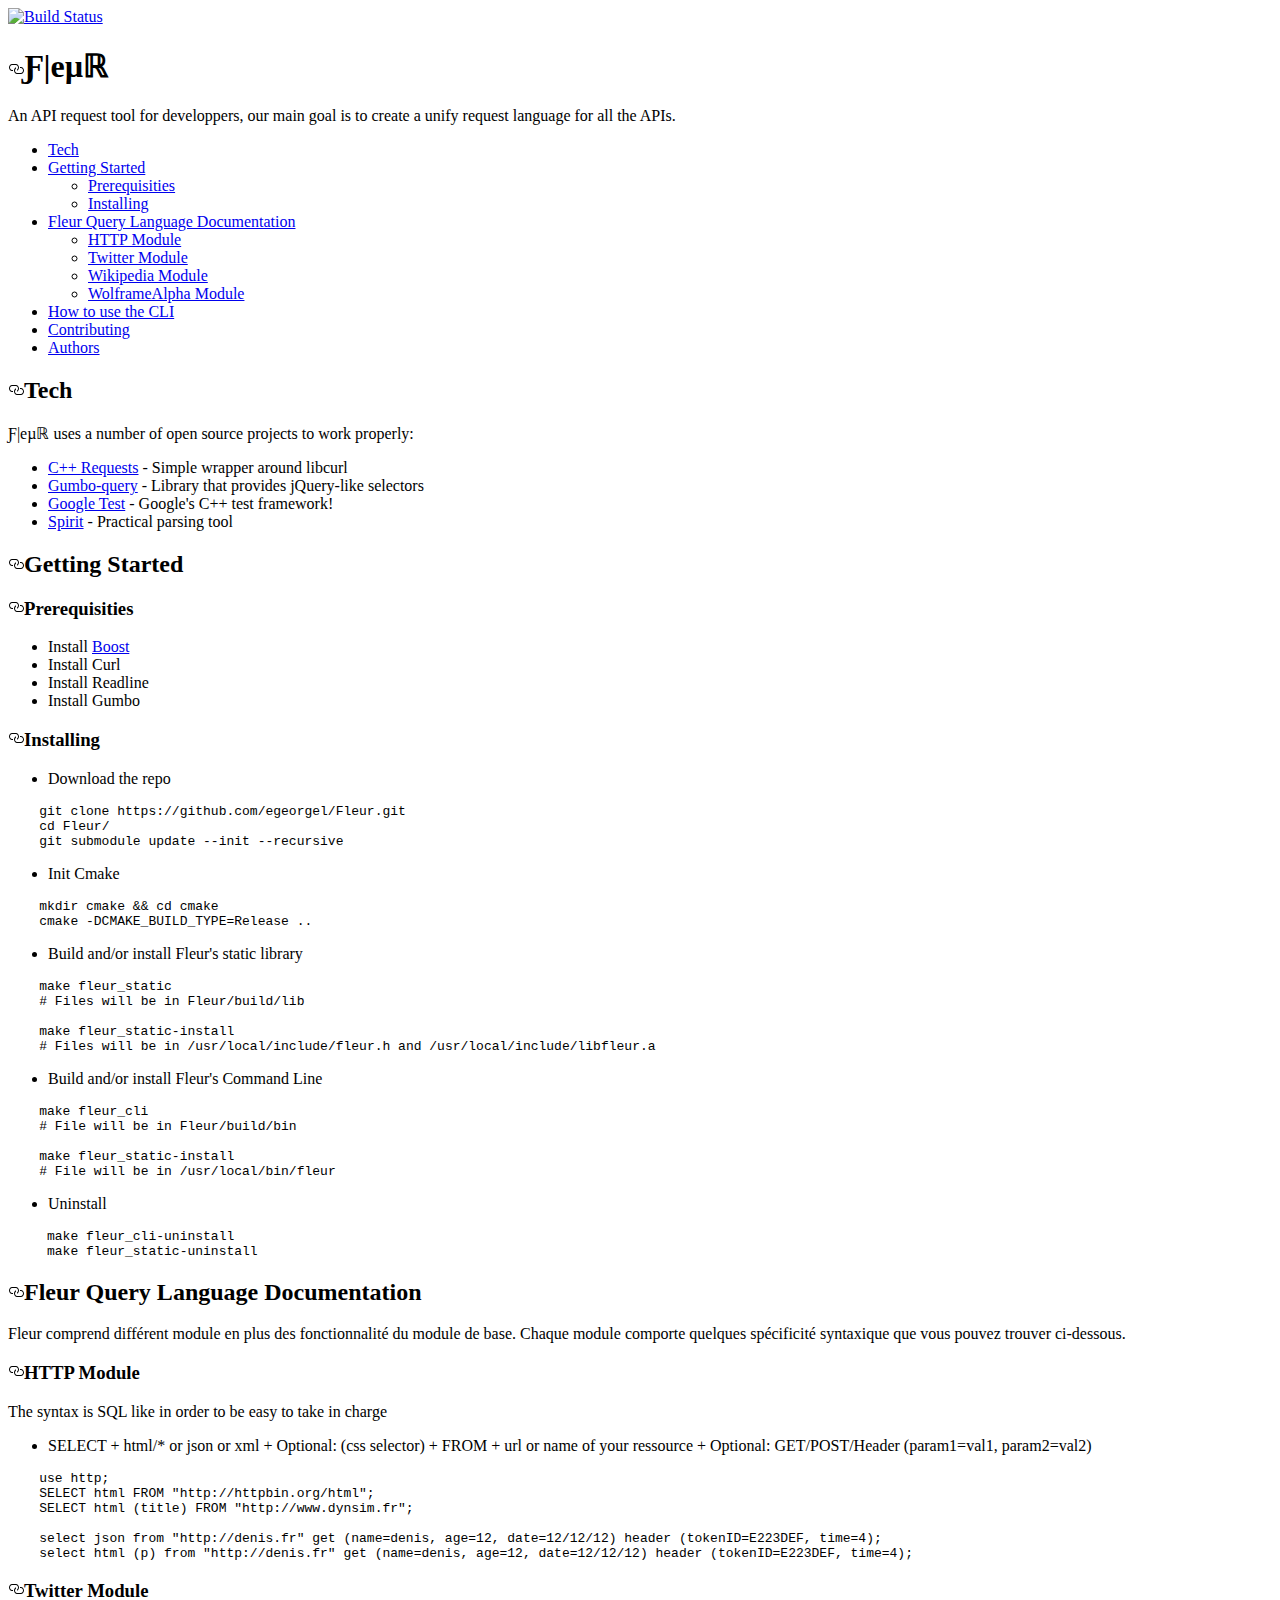
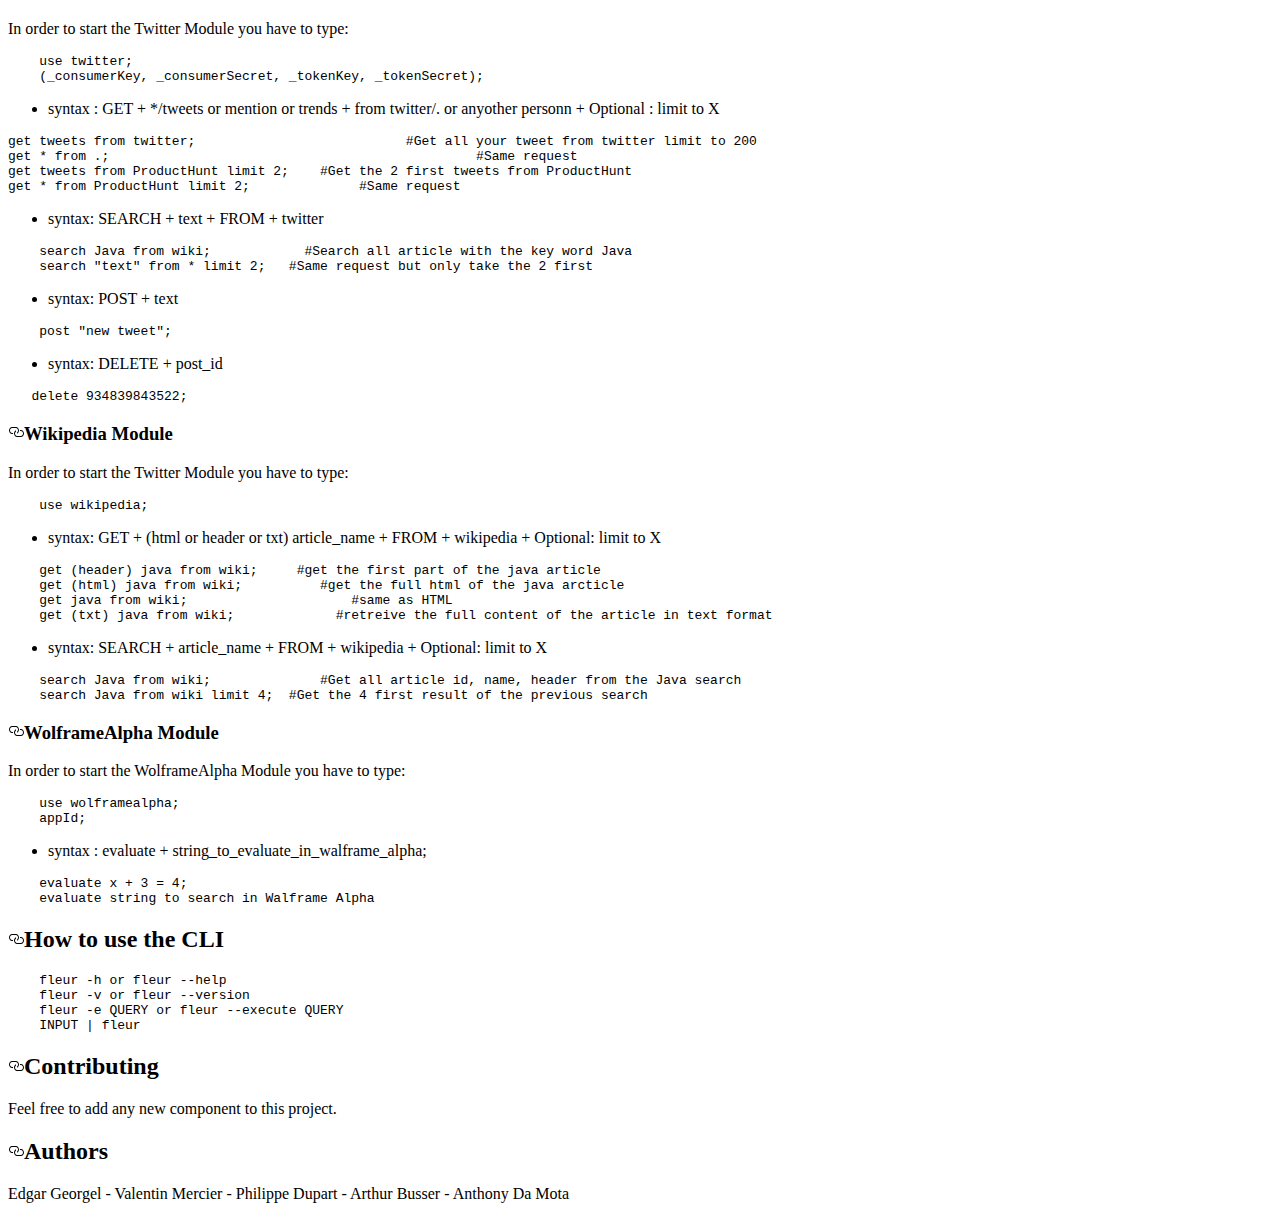
==== fleur_server/public_html/README.html @ 4cbd6b3d "Finished Fleur Showcase Website" ====
<html>
	<head>
		<link crossorigin="anonymous" href="https://assets-cdn.github.com/assets/frameworks-c07e6f4b02b556d1d85052fb3853caf84c80e6b23dcdb1ae1b00f051da1115a2.css" integrity="sha256-wH5vSwK1VtHYUFL7OFPK+EyA5rI9zbGuGwDwUdoRFaI=" media="all" rel="stylesheet">
		<link crossorigin="anonymous" href="https://assets-cdn.github.com/assets/github-f7908bec66dc71ca22b3075562a80e472f6e9f39ab2bfcb7e5eee9f041237433.css" integrity="sha256-95CL7GbcccoiswdVYqgORy9unzmrK/y35e7p8EEjdDM=" media="all" rel="stylesheet">
	</head>
	<body style="min-width: 0px !important">
<div id="readme" class="readme blob instapaper_body">
    <article class="markdown-body entry-content" itemprop="text"><p><a href="https://travis-ci.org/egeorgel/Fleur"><img src="https://camo.githubusercontent.com/f3dc68380eaa38a8200f846f79bb1343aa59b5ae/68747470733a2f2f7472617669732d63692e6f72672f6567656f7267656c2f466c6575722e7376673f6272616e63683d6d6173746572" alt="Build Status" data-canonical-src="https://travis-ci.org/egeorgel/Fleur.svg?branch=master" style="max-width:100%;"></a></p>

<h1><a id="user-content-Ƒeµℝ" class="anchor" href="#Ƒeµℝ" aria-hidden="true"><svg aria-hidden="true" class="octicon octicon-link" height="16" version="1.1" viewBox="0 0 16 16" width="16"><path fill-rule="evenodd" d="M4 9h1v1H4c-1.5 0-3-1.69-3-3.5S2.55 3 4 3h4c1.45 0 3 1.69 3 3.5 0 1.41-.91 2.72-2 3.25V8.59c.58-.45 1-1.27 1-2.09C10 5.22 8.98 4 8 4H4c-.98 0-2 1.22-2 2.5S3 9 4 9zm9-3h-1v1h1c1 0 2 1.22 2 2.5S13.98 12 13 12H9c-.98 0-2-1.22-2-2.5 0-.83.42-1.64 1-2.09V6.25c-1.09.53-2 1.84-2 3.25C6 11.31 7.55 13 9 13h4c1.45 0 3-1.69 3-3.5S14.5 6 13 6z"></path></svg></a>Ƒ|eµℝ</h1>

<p>An API request tool for developpers, our main goal is to create a unify request language for all the APIs.</p>

<ul>
<li><a href="#tech">Tech</a></li>
<li><a href="#getting-started">Getting Started</a>

<ul>
<li><a href="#prerequisities">Prerequisities</a></li>
<li><a href="#installing">Installing</a></li>
</ul></li>
<li><a href="#fleur-query-language-documentation">Fleur Query Language Documentation</a>

<ul>
<li><a href="#http-module">HTTP Module</a></li>
<li><a href="#twitter-module">Twitter Module</a></li>
<li><a href="#wikipedia-module">Wikipedia Module</a></li>
<li><a href="#wolframealpha-module">WolframeAlpha Module</a></li>
</ul></li>
<li><a href="#how-to-use-the-cli">How to use the CLI</a></li>
<li><a href="#contributing">Contributing</a></li>
<li><a href="#authors">Authors</a></li>
</ul>

<h2><a id="user-content-tech" class="anchor" href="#tech" aria-hidden="true"><svg aria-hidden="true" class="octicon octicon-link" height="16" version="1.1" viewBox="0 0 16 16" width="16"><path fill-rule="evenodd" d="M4 9h1v1H4c-1.5 0-3-1.69-3-3.5S2.55 3 4 3h4c1.45 0 3 1.69 3 3.5 0 1.41-.91 2.72-2 3.25V8.59c.58-.45 1-1.27 1-2.09C10 5.22 8.98 4 8 4H4c-.98 0-2 1.22-2 2.5S3 9 4 9zm9-3h-1v1h1c1 0 2 1.22 2 2.5S13.98 12 13 12H9c-.98 0-2-1.22-2-2.5 0-.83.42-1.64 1-2.09V6.25c-1.09.53-2 1.84-2 3.25C6 11.31 7.55 13 9 13h4c1.45 0 3-1.69 3-3.5S14.5 6 13 6z"></path></svg></a>Tech</h2>

<p>Ƒ|eµℝ uses a number of open source projects to work properly:</p>

<ul>
<li><a href="https://github.com/whoshuu/cpr">C++ Requests</a> - Simple wrapper around libcurl</li>
<li><a href="https://github.com/lazytiger/gumbo-query">Gumbo-query</a> - Library that provides jQuery-like selectors</li>
<li><a href="https://github.com/google/googletest">Google Test</a> - Google's C++ test framework!</li>
<li><a href="http://www.boost.org/doc/libs/1_62_0/libs/spirit/doc/html/index.html">Spirit</a> - Practical parsing tool</li>
</ul>

<h2><a id="user-content-getting-started" class="anchor" href="#getting-started" aria-hidden="true"><svg aria-hidden="true" class="octicon octicon-link" height="16" version="1.1" viewBox="0 0 16 16" width="16"><path fill-rule="evenodd" d="M4 9h1v1H4c-1.5 0-3-1.69-3-3.5S2.55 3 4 3h4c1.45 0 3 1.69 3 3.5 0 1.41-.91 2.72-2 3.25V8.59c.58-.45 1-1.27 1-2.09C10 5.22 8.98 4 8 4H4c-.98 0-2 1.22-2 2.5S3 9 4 9zm9-3h-1v1h1c1 0 2 1.22 2 2.5S13.98 12 13 12H9c-.98 0-2-1.22-2-2.5 0-.83.42-1.64 1-2.09V6.25c-1.09.53-2 1.84-2 3.25C6 11.31 7.55 13 9 13h4c1.45 0 3-1.69 3-3.5S14.5 6 13 6z"></path></svg></a>Getting Started</h2>

<h3><a id="user-content-prerequisities" class="anchor" href="#prerequisities" aria-hidden="true"><svg aria-hidden="true" class="octicon octicon-link" height="16" version="1.1" viewBox="0 0 16 16" width="16"><path fill-rule="evenodd" d="M4 9h1v1H4c-1.5 0-3-1.69-3-3.5S2.55 3 4 3h4c1.45 0 3 1.69 3 3.5 0 1.41-.91 2.72-2 3.25V8.59c.58-.45 1-1.27 1-2.09C10 5.22 8.98 4 8 4H4c-.98 0-2 1.22-2 2.5S3 9 4 9zm9-3h-1v1h1c1 0 2 1.22 2 2.5S13.98 12 13 12H9c-.98 0-2-1.22-2-2.5 0-.83.42-1.64 1-2.09V6.25c-1.09.53-2 1.84-2 3.25C6 11.31 7.55 13 9 13h4c1.45 0 3-1.69 3-3.5S14.5 6 13 6z"></path></svg></a>Prerequisities</h3>

<ul>
<li>Install <a href="http://www.boost.org/doc/libs/1_61_0/more/getting_started/unix-variants.html">Boost</a></li>
<li>Install Curl</li>
<li>Install Readline</li>
<li>Install Gumbo</li>
</ul>

<h3><a id="user-content-installing" class="anchor" href="#installing" aria-hidden="true"><svg aria-hidden="true" class="octicon octicon-link" height="16" version="1.1" viewBox="0 0 16 16" width="16"><path fill-rule="evenodd" d="M4 9h1v1H4c-1.5 0-3-1.69-3-3.5S2.55 3 4 3h4c1.45 0 3 1.69 3 3.5 0 1.41-.91 2.72-2 3.25V8.59c.58-.45 1-1.27 1-2.09C10 5.22 8.98 4 8 4H4c-.98 0-2 1.22-2 2.5S3 9 4 9zm9-3h-1v1h1c1 0 2 1.22 2 2.5S13.98 12 13 12H9c-.98 0-2-1.22-2-2.5 0-.83.42-1.64 1-2.09V6.25c-1.09.53-2 1.84-2 3.25C6 11.31 7.55 13 9 13h4c1.45 0 3-1.69 3-3.5S14.5 6 13 6z"></path></svg></a>Installing</h3>

<ul>
<li>Download the repo</li>
</ul>

<div class="highlight highlight-source-shell"><pre>    git clone https://github.com/egeorgel/Fleur.git
    <span class="pl-c1">cd</span> Fleur/
    git submodule update --init --recursive</pre></div>

<ul>
<li>Init Cmake</li>
</ul>

<div class="highlight highlight-source-shell"><pre>    mkdir cmake <span class="pl-k">&amp;&amp;</span> <span class="pl-c1">cd</span> cmake
    cmake -DCMAKE_BUILD_TYPE=Release ..</pre></div>

<ul>
<li>Build and/or install Fleur's static library</li>
</ul>

<div class="highlight highlight-source-shell"><pre>    make fleur_static
    <span class="pl-c"><span class="pl-c">#</span> Files will be in Fleur/build/lib</span>

    make fleur_static-install
    <span class="pl-c"><span class="pl-c">#</span> Files will be in /usr/local/include/fleur.h and /usr/local/include/libfleur.a</span></pre></div>

<ul>
<li>Build and/or install Fleur's Command Line</li>
</ul>

<div class="highlight highlight-source-shell"><pre>    make fleur_cli
    <span class="pl-c"><span class="pl-c">#</span> File will be in Fleur/build/bin</span>

    make fleur_static-install
    <span class="pl-c"><span class="pl-c">#</span> File will be in /usr/local/bin/fleur</span></pre></div>

<ul>
<li>Uninstall</li>
</ul>

<div class="highlight highlight-source-shell"><pre>     make fleur_cli-uninstall
     make fleur_static-uninstall</pre></div>

<h2><a id="user-content-fleur-query-language-documentation" class="anchor" href="#fleur-query-language-documentation" aria-hidden="true"><svg aria-hidden="true" class="octicon octicon-link" height="16" version="1.1" viewBox="0 0 16 16" width="16"><path fill-rule="evenodd" d="M4 9h1v1H4c-1.5 0-3-1.69-3-3.5S2.55 3 4 3h4c1.45 0 3 1.69 3 3.5 0 1.41-.91 2.72-2 3.25V8.59c.58-.45 1-1.27 1-2.09C10 5.22 8.98 4 8 4H4c-.98 0-2 1.22-2 2.5S3 9 4 9zm9-3h-1v1h1c1 0 2 1.22 2 2.5S13.98 12 13 12H9c-.98 0-2-1.22-2-2.5 0-.83.42-1.64 1-2.09V6.25c-1.09.53-2 1.84-2 3.25C6 11.31 7.55 13 9 13h4c1.45 0 3-1.69 3-3.5S14.5 6 13 6z"></path></svg></a>Fleur Query Language Documentation</h2>

<p>Fleur comprend différent module en plus des fonctionnalité du module de base.
Chaque module comporte quelques spécificité syntaxique que vous pouvez trouver ci-dessous.</p>

<h3><a id="user-content-http-module" class="anchor" href="#http-module" aria-hidden="true"><svg aria-hidden="true" class="octicon octicon-link" height="16" version="1.1" viewBox="0 0 16 16" width="16"><path fill-rule="evenodd" d="M4 9h1v1H4c-1.5 0-3-1.69-3-3.5S2.55 3 4 3h4c1.45 0 3 1.69 3 3.5 0 1.41-.91 2.72-2 3.25V8.59c.58-.45 1-1.27 1-2.09C10 5.22 8.98 4 8 4H4c-.98 0-2 1.22-2 2.5S3 9 4 9zm9-3h-1v1h1c1 0 2 1.22 2 2.5S13.98 12 13 12H9c-.98 0-2-1.22-2-2.5 0-.83.42-1.64 1-2.09V6.25c-1.09.53-2 1.84-2 3.25C6 11.31 7.55 13 9 13h4c1.45 0 3-1.69 3-3.5S14.5 6 13 6z"></path></svg></a>HTTP Module</h3>

<p>The syntax is SQL like in order to be easy to take in charge</p>

<ul>
<li>SELECT + html/* or json or xml + Optional: (css selector) + FROM + url or name of your ressource + Optional: GET/POST/Header (param1=val1, param2=val2)</li>
</ul>

<pre lang="fql"><code>    use http;  
    SELECT html FROM "http://httpbin.org/html";
    SELECT html (title) FROM "http://www.dynsim.fr";

    select json from "http://denis.fr" get (name=denis, age=12, date=12/12/12) header (tokenID=E223DEF, time=4);
    select html (p) from "http://denis.fr" get (name=denis, age=12, date=12/12/12) header (tokenID=E223DEF, time=4);
</code></pre>

<h3><a id="user-content-twitter-module" class="anchor" href="#twitter-module" aria-hidden="true"><svg aria-hidden="true" class="octicon octicon-link" height="16" version="1.1" viewBox="0 0 16 16" width="16"><path fill-rule="evenodd" d="M4 9h1v1H4c-1.5 0-3-1.69-3-3.5S2.55 3 4 3h4c1.45 0 3 1.69 3 3.5 0 1.41-.91 2.72-2 3.25V8.59c.58-.45 1-1.27 1-2.09C10 5.22 8.98 4 8 4H4c-.98 0-2 1.22-2 2.5S3 9 4 9zm9-3h-1v1h1c1 0 2 1.22 2 2.5S13.98 12 13 12H9c-.98 0-2-1.22-2-2.5 0-.83.42-1.64 1-2.09V6.25c-1.09.53-2 1.84-2 3.25C6 11.31 7.55 13 9 13h4c1.45 0 3-1.69 3-3.5S14.5 6 13 6z"></path></svg></a>Twitter Module</h3>

<p>In order to start the Twitter Module you have to type:</p>

<pre lang="fql"><code>    use twitter;
    (_consumerKey, _consumerSecret, _tokenKey, _tokenSecret);
</code></pre>

<ul>
<li>syntax : GET + */tweets or mention or trends + from twitter/. or anyother personn + Optional : limit to X</li>
</ul>

<pre lang="fql"><code>get tweets from twitter;                           #Get all your tweet from twitter limit to 200
get * from .;                                               #Same request
get tweets from ProductHunt limit 2;    #Get the 2 first tweets from ProductHunt   
get * from ProductHunt limit 2;              #Same request
</code></pre>

<ul>
<li>syntax: SEARCH + text + FROM + twitter</li>
</ul>

<pre lang="fql"><code>    search Java from wiki;            #Search all article with the key word Java
    search "text" from * limit 2;   #Same request but only take the 2 first
</code></pre>

<ul>
<li>syntax: POST + text</li>
</ul>

<pre lang="fql"><code>    post "new tweet";
</code></pre>

<ul>
<li>syntax: DELETE + post_id</li>
</ul>

<pre lang="fql"><code>   delete 934839843522;
</code></pre>

<h3><a id="user-content-wikipedia-module" class="anchor" href="#wikipedia-module" aria-hidden="true"><svg aria-hidden="true" class="octicon octicon-link" height="16" version="1.1" viewBox="0 0 16 16" width="16"><path fill-rule="evenodd" d="M4 9h1v1H4c-1.5 0-3-1.69-3-3.5S2.55 3 4 3h4c1.45 0 3 1.69 3 3.5 0 1.41-.91 2.72-2 3.25V8.59c.58-.45 1-1.27 1-2.09C10 5.22 8.98 4 8 4H4c-.98 0-2 1.22-2 2.5S3 9 4 9zm9-3h-1v1h1c1 0 2 1.22 2 2.5S13.98 12 13 12H9c-.98 0-2-1.22-2-2.5 0-.83.42-1.64 1-2.09V6.25c-1.09.53-2 1.84-2 3.25C6 11.31 7.55 13 9 13h4c1.45 0 3-1.69 3-3.5S14.5 6 13 6z"></path></svg></a>Wikipedia Module</h3>

<p>In order to start the Twitter Module you have to type:</p>

<pre lang="fql"><code>    use wikipedia;
</code></pre>

<ul>
<li>syntax: GET + (html or header or txt) article_name + FROM + wikipedia + Optional: limit to X</li>
</ul>

<pre lang="fql"><code>    get (header) java from wiki;     #get the first part of the java article 
    get (html) java from wiki;          #get the full html of the java arcticle
    get java from wiki;                     #same as HTML
    get (txt) java from wiki;             #retreive the full content of the article in text format
</code></pre>

<ul>
<li>syntax: SEARCH + article_name + FROM + wikipedia + Optional: limit to X</li>
</ul>

<pre lang="fql"><code>    search Java from wiki;              #Get all article id, name, header from the Java search
    search Java from wiki limit 4;  #Get the 4 first result of the previous search
</code></pre>

<h3><a id="user-content-wolframealpha-module" class="anchor" href="#wolframealpha-module" aria-hidden="true"><svg aria-hidden="true" class="octicon octicon-link" height="16" version="1.1" viewBox="0 0 16 16" width="16"><path fill-rule="evenodd" d="M4 9h1v1H4c-1.5 0-3-1.69-3-3.5S2.55 3 4 3h4c1.45 0 3 1.69 3 3.5 0 1.41-.91 2.72-2 3.25V8.59c.58-.45 1-1.27 1-2.09C10 5.22 8.98 4 8 4H4c-.98 0-2 1.22-2 2.5S3 9 4 9zm9-3h-1v1h1c1 0 2 1.22 2 2.5S13.98 12 13 12H9c-.98 0-2-1.22-2-2.5 0-.83.42-1.64 1-2.09V6.25c-1.09.53-2 1.84-2 3.25C6 11.31 7.55 13 9 13h4c1.45 0 3-1.69 3-3.5S14.5 6 13 6z"></path></svg></a>WolframeAlpha Module</h3>

<p>In order to start the WolframeAlpha Module you have to type:</p>

<pre lang="fql"><code>    use wolframealpha;
    appId;
</code></pre>

<ul>
<li>syntax : evaluate + string_to_evaluate_in_walframe_alpha;</li>
</ul>

<pre lang="fql"><code>    evaluate x + 3 = 4;
    evaluate string to search in Walframe Alpha
</code></pre>

<h2><a id="user-content-how-to-use-the-cli" class="anchor" href="#how-to-use-the-cli" aria-hidden="true"><svg aria-hidden="true" class="octicon octicon-link" height="16" version="1.1" viewBox="0 0 16 16" width="16"><path fill-rule="evenodd" d="M4 9h1v1H4c-1.5 0-3-1.69-3-3.5S2.55 3 4 3h4c1.45 0 3 1.69 3 3.5 0 1.41-.91 2.72-2 3.25V8.59c.58-.45 1-1.27 1-2.09C10 5.22 8.98 4 8 4H4c-.98 0-2 1.22-2 2.5S3 9 4 9zm9-3h-1v1h1c1 0 2 1.22 2 2.5S13.98 12 13 12H9c-.98 0-2-1.22-2-2.5 0-.83.42-1.64 1-2.09V6.25c-1.09.53-2 1.84-2 3.25C6 11.31 7.55 13 9 13h4c1.45 0 3-1.69 3-3.5S14.5 6 13 6z"></path></svg></a>How to use the CLI</h2>

<div class="highlight highlight-source-shell"><pre>    fleur -h or fleur --help
    fleur -v or fleur --version
    fleur -e QUERY or fleur --execute QUERY
    INPUT <span class="pl-k">|</span> fleur</pre></div>

<h2><a id="user-content-contributing" class="anchor" href="#contributing" aria-hidden="true"><svg aria-hidden="true" class="octicon octicon-link" height="16" version="1.1" viewBox="0 0 16 16" width="16"><path fill-rule="evenodd" d="M4 9h1v1H4c-1.5 0-3-1.69-3-3.5S2.55 3 4 3h4c1.45 0 3 1.69 3 3.5 0 1.41-.91 2.72-2 3.25V8.59c.58-.45 1-1.27 1-2.09C10 5.22 8.98 4 8 4H4c-.98 0-2 1.22-2 2.5S3 9 4 9zm9-3h-1v1h1c1 0 2 1.22 2 2.5S13.98 12 13 12H9c-.98 0-2-1.22-2-2.5 0-.83.42-1.64 1-2.09V6.25c-1.09.53-2 1.84-2 3.25C6 11.31 7.55 13 9 13h4c1.45 0 3-1.69 3-3.5S14.5 6 13 6z"></path></svg></a>Contributing</h2>

<p>Feel free to add any new component to this project.</p>

<h2><a id="user-content-authors" class="anchor" href="#authors" aria-hidden="true"><svg aria-hidden="true" class="octicon octicon-link" height="16" version="1.1" viewBox="0 0 16 16" width="16"><path fill-rule="evenodd" d="M4 9h1v1H4c-1.5 0-3-1.69-3-3.5S2.55 3 4 3h4c1.45 0 3 1.69 3 3.5 0 1.41-.91 2.72-2 3.25V8.59c.58-.45 1-1.27 1-2.09C10 5.22 8.98 4 8 4H4c-.98 0-2 1.22-2 2.5S3 9 4 9zm9-3h-1v1h1c1 0 2 1.22 2 2.5S13.98 12 13 12H9c-.98 0-2-1.22-2-2.5 0-.83.42-1.64 1-2.09V6.25c-1.09.53-2 1.84-2 3.25C6 11.31 7.55 13 9 13h4c1.45 0 3-1.69 3-3.5S14.5 6 13 6z"></path></svg></a>Authors</h2>

<p>Edgar Georgel - Valentin Mercier - Philippe Dupart - Arthur Busser - Anthony Da Mota</p>
</article>
  </div>
	</body>
</html>
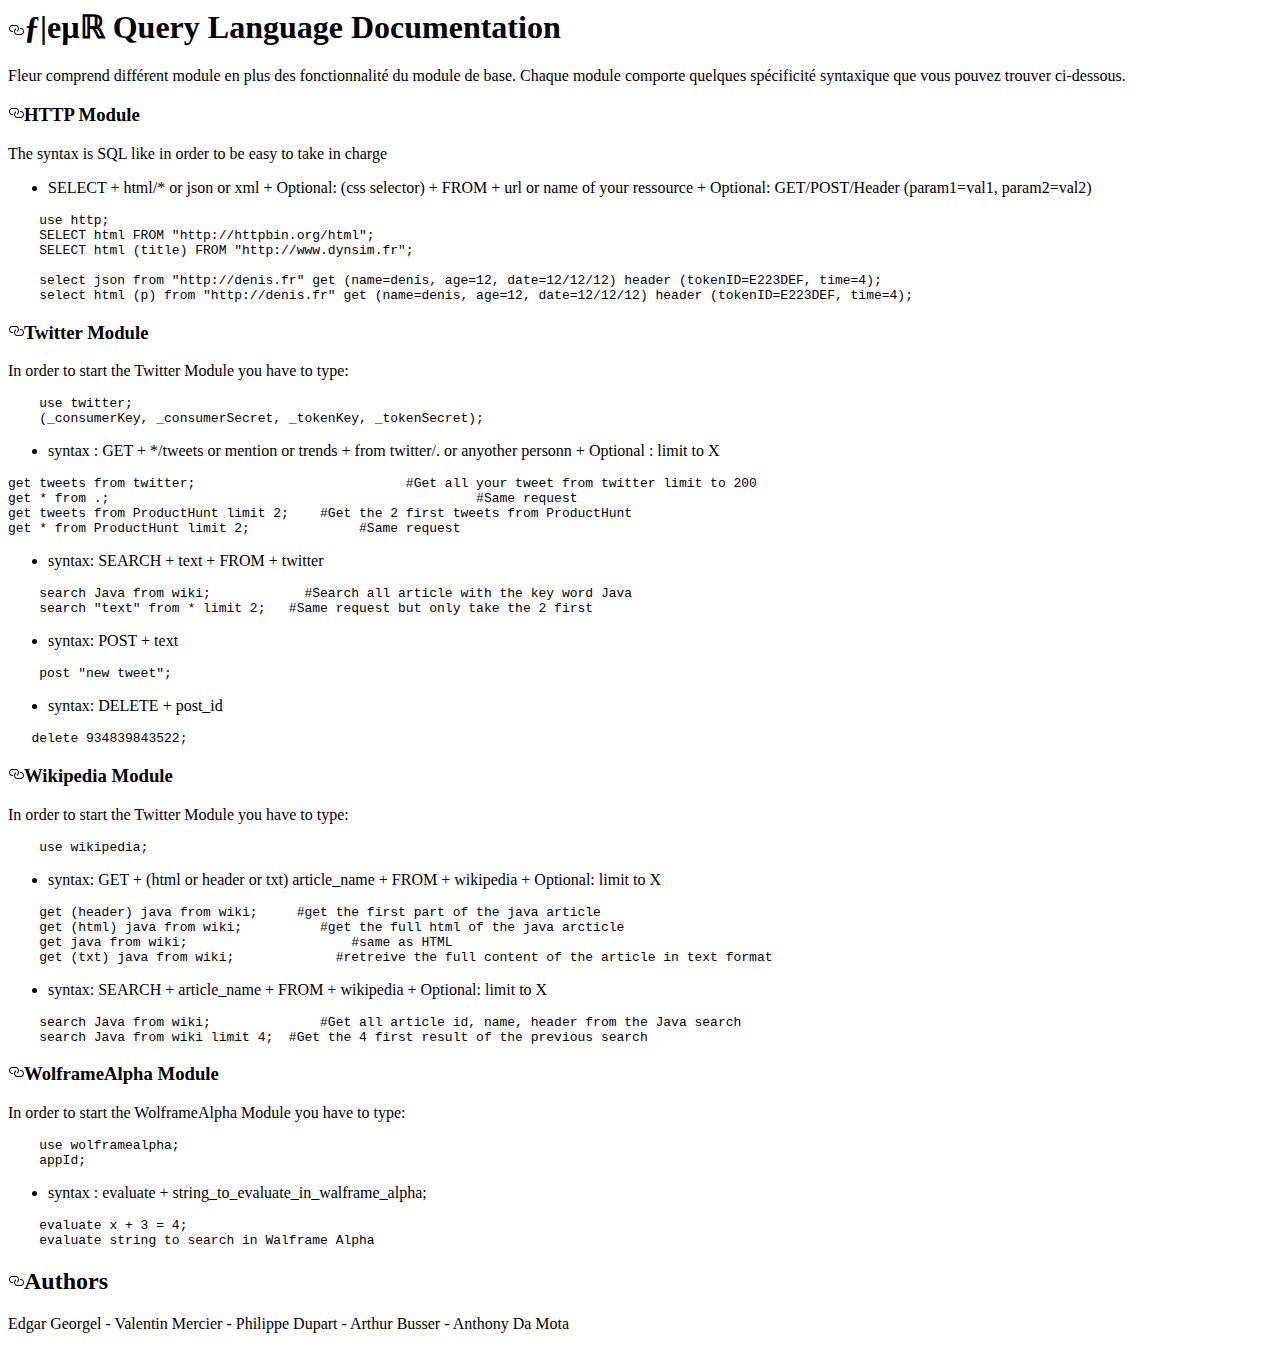
==== commit 553a1286: "Updated readme" ====
--- a/fleur_server/public_html/README.html
+++ b/fleur_server/public_html/README.html
@@ -5,100 +5,9 @@
 	</head>
 	<body style="min-width: 0px !important">
 <div id="readme" class="readme blob instapaper_body">
-    <article class="markdown-body entry-content" itemprop="text"><p><a href="https://travis-ci.org/egeorgel/Fleur"><img src="https://camo.githubusercontent.com/f3dc68380eaa38a8200f846f79bb1343aa59b5ae/68747470733a2f2f7472617669732d63692e6f72672f6567656f7267656c2f466c6575722e7376673f6272616e63683d6d6173746572" alt="Build Status" data-canonical-src="https://travis-ci.org/egeorgel/Fleur.svg?branch=master" style="max-width:100%;"></a></p>
+    <article class="markdown-body entry-content" itemprop="text">
 
-<h1><a id="user-content-Ƒeµℝ" class="anchor" href="#Ƒeµℝ" aria-hidden="true"><svg aria-hidden="true" class="octicon octicon-link" height="16" version="1.1" viewBox="0 0 16 16" width="16"><path fill-rule="evenodd" d="M4 9h1v1H4c-1.5 0-3-1.69-3-3.5S2.55 3 4 3h4c1.45 0 3 1.69 3 3.5 0 1.41-.91 2.72-2 3.25V8.59c.58-.45 1-1.27 1-2.09C10 5.22 8.98 4 8 4H4c-.98 0-2 1.22-2 2.5S3 9 4 9zm9-3h-1v1h1c1 0 2 1.22 2 2.5S13.98 12 13 12H9c-.98 0-2-1.22-2-2.5 0-.83.42-1.64 1-2.09V6.25c-1.09.53-2 1.84-2 3.25C6 11.31 7.55 13 9 13h4c1.45 0 3-1.69 3-3.5S14.5 6 13 6z"></path></svg></a>Ƒ|eµℝ</h1>
-
-<p>An API request tool for developpers, our main goal is to create a unify request language for all the APIs.</p>
-
-<ul>
-<li><a href="#tech">Tech</a></li>
-<li><a href="#getting-started">Getting Started</a>
-
-<ul>
-<li><a href="#prerequisities">Prerequisities</a></li>
-<li><a href="#installing">Installing</a></li>
-</ul></li>
-<li><a href="#fleur-query-language-documentation">Fleur Query Language Documentation</a>
-
-<ul>
-<li><a href="#http-module">HTTP Module</a></li>
-<li><a href="#twitter-module">Twitter Module</a></li>
-<li><a href="#wikipedia-module">Wikipedia Module</a></li>
-<li><a href="#wolframealpha-module">WolframeAlpha Module</a></li>
-</ul></li>
-<li><a href="#how-to-use-the-cli">How to use the CLI</a></li>
-<li><a href="#contributing">Contributing</a></li>
-<li><a href="#authors">Authors</a></li>
-</ul>
-
-<h2><a id="user-content-tech" class="anchor" href="#tech" aria-hidden="true"><svg aria-hidden="true" class="octicon octicon-link" height="16" version="1.1" viewBox="0 0 16 16" width="16"><path fill-rule="evenodd" d="M4 9h1v1H4c-1.5 0-3-1.69-3-3.5S2.55 3 4 3h4c1.45 0 3 1.69 3 3.5 0 1.41-.91 2.72-2 3.25V8.59c.58-.45 1-1.27 1-2.09C10 5.22 8.98 4 8 4H4c-.98 0-2 1.22-2 2.5S3 9 4 9zm9-3h-1v1h1c1 0 2 1.22 2 2.5S13.98 12 13 12H9c-.98 0-2-1.22-2-2.5 0-.83.42-1.64 1-2.09V6.25c-1.09.53-2 1.84-2 3.25C6 11.31 7.55 13 9 13h4c1.45 0 3-1.69 3-3.5S14.5 6 13 6z"></path></svg></a>Tech</h2>
-
-<p>Ƒ|eµℝ uses a number of open source projects to work properly:</p>
-
-<ul>
-<li><a href="https://github.com/whoshuu/cpr">C++ Requests</a> - Simple wrapper around libcurl</li>
-<li><a href="https://github.com/lazytiger/gumbo-query">Gumbo-query</a> - Library that provides jQuery-like selectors</li>
-<li><a href="https://github.com/google/googletest">Google Test</a> - Google's C++ test framework!</li>
-<li><a href="http://www.boost.org/doc/libs/1_62_0/libs/spirit/doc/html/index.html">Spirit</a> - Practical parsing tool</li>
-</ul>
-
-<h2><a id="user-content-getting-started" class="anchor" href="#getting-started" aria-hidden="true"><svg aria-hidden="true" class="octicon octicon-link" height="16" version="1.1" viewBox="0 0 16 16" width="16"><path fill-rule="evenodd" d="M4 9h1v1H4c-1.5 0-3-1.69-3-3.5S2.55 3 4 3h4c1.45 0 3 1.69 3 3.5 0 1.41-.91 2.72-2 3.25V8.59c.58-.45 1-1.27 1-2.09C10 5.22 8.98 4 8 4H4c-.98 0-2 1.22-2 2.5S3 9 4 9zm9-3h-1v1h1c1 0 2 1.22 2 2.5S13.98 12 13 12H9c-.98 0-2-1.22-2-2.5 0-.83.42-1.64 1-2.09V6.25c-1.09.53-2 1.84-2 3.25C6 11.31 7.55 13 9 13h4c1.45 0 3-1.69 3-3.5S14.5 6 13 6z"></path></svg></a>Getting Started</h2>
-
-<h3><a id="user-content-prerequisities" class="anchor" href="#prerequisities" aria-hidden="true"><svg aria-hidden="true" class="octicon octicon-link" height="16" version="1.1" viewBox="0 0 16 16" width="16"><path fill-rule="evenodd" d="M4 9h1v1H4c-1.5 0-3-1.69-3-3.5S2.55 3 4 3h4c1.45 0 3 1.69 3 3.5 0 1.41-.91 2.72-2 3.25V8.59c.58-.45 1-1.27 1-2.09C10 5.22 8.98 4 8 4H4c-.98 0-2 1.22-2 2.5S3 9 4 9zm9-3h-1v1h1c1 0 2 1.22 2 2.5S13.98 12 13 12H9c-.98 0-2-1.22-2-2.5 0-.83.42-1.64 1-2.09V6.25c-1.09.53-2 1.84-2 3.25C6 11.31 7.55 13 9 13h4c1.45 0 3-1.69 3-3.5S14.5 6 13 6z"></path></svg></a>Prerequisities</h3>
-
-<ul>
-<li>Install <a href="http://www.boost.org/doc/libs/1_61_0/more/getting_started/unix-variants.html">Boost</a></li>
-<li>Install Curl</li>
-<li>Install Readline</li>
-<li>Install Gumbo</li>
-</ul>
-
-<h3><a id="user-content-installing" class="anchor" href="#installing" aria-hidden="true"><svg aria-hidden="true" class="octicon octicon-link" height="16" version="1.1" viewBox="0 0 16 16" width="16"><path fill-rule="evenodd" d="M4 9h1v1H4c-1.5 0-3-1.69-3-3.5S2.55 3 4 3h4c1.45 0 3 1.69 3 3.5 0 1.41-.91 2.72-2 3.25V8.59c.58-.45 1-1.27 1-2.09C10 5.22 8.98 4 8 4H4c-.98 0-2 1.22-2 2.5S3 9 4 9zm9-3h-1v1h1c1 0 2 1.22 2 2.5S13.98 12 13 12H9c-.98 0-2-1.22-2-2.5 0-.83.42-1.64 1-2.09V6.25c-1.09.53-2 1.84-2 3.25C6 11.31 7.55 13 9 13h4c1.45 0 3-1.69 3-3.5S14.5 6 13 6z"></path></svg></a>Installing</h3>
-
-<ul>
-<li>Download the repo</li>
-</ul>
-
-<div class="highlight highlight-source-shell"><pre>    git clone https://github.com/egeorgel/Fleur.git
-    <span class="pl-c1">cd</span> Fleur/
-    git submodule update --init --recursive</pre></div>
-
-<ul>
-<li>Init Cmake</li>
-</ul>
-
-<div class="highlight highlight-source-shell"><pre>    mkdir cmake <span class="pl-k">&amp;&amp;</span> <span class="pl-c1">cd</span> cmake
-    cmake -DCMAKE_BUILD_TYPE=Release ..</pre></div>
-
-<ul>
-<li>Build and/or install Fleur's static library</li>
-</ul>
-
-<div class="highlight highlight-source-shell"><pre>    make fleur_static
-    <span class="pl-c"><span class="pl-c">#</span> Files will be in Fleur/build/lib</span>
-
-    make fleur_static-install
-    <span class="pl-c"><span class="pl-c">#</span> Files will be in /usr/local/include/fleur.h and /usr/local/include/libfleur.a</span></pre></div>
-
-<ul>
-<li>Build and/or install Fleur's Command Line</li>
-</ul>
-
-<div class="highlight highlight-source-shell"><pre>    make fleur_cli
-    <span class="pl-c"><span class="pl-c">#</span> File will be in Fleur/build/bin</span>
-
-    make fleur_static-install
-    <span class="pl-c"><span class="pl-c">#</span> File will be in /usr/local/bin/fleur</span></pre></div>
-
-<ul>
-<li>Uninstall</li>
-</ul>
-
-<div class="highlight highlight-source-shell"><pre>     make fleur_cli-uninstall
-     make fleur_static-uninstall</pre></div>
-
-<h2><a id="user-content-fleur-query-language-documentation" class="anchor" href="#fleur-query-language-documentation" aria-hidden="true"><svg aria-hidden="true" class="octicon octicon-link" height="16" version="1.1" viewBox="0 0 16 16" width="16"><path fill-rule="evenodd" d="M4 9h1v1H4c-1.5 0-3-1.69-3-3.5S2.55 3 4 3h4c1.45 0 3 1.69 3 3.5 0 1.41-.91 2.72-2 3.25V8.59c.58-.45 1-1.27 1-2.09C10 5.22 8.98 4 8 4H4c-.98 0-2 1.22-2 2.5S3 9 4 9zm9-3h-1v1h1c1 0 2 1.22 2 2.5S13.98 12 13 12H9c-.98 0-2-1.22-2-2.5 0-.83.42-1.64 1-2.09V6.25c-1.09.53-2 1.84-2 3.25C6 11.31 7.55 13 9 13h4c1.45 0 3-1.69 3-3.5S14.5 6 13 6z"></path></svg></a>Fleur Query Language Documentation</h2>
+<h1><a id="user-content-fleur-query-language-documentation" class="anchor" href="#fleur-query-language-documentation" aria-hidden="true"><svg aria-hidden="true" class="octicon octicon-link" height="16" version="1.1" viewBox="0 0 16 16" width="16"><path fill-rule="evenodd" d="M4 9h1v1H4c-1.5 0-3-1.69-3-3.5S2.55 3 4 3h4c1.45 0 3 1.69 3 3.5 0 1.41-.91 2.72-2 3.25V8.59c.58-.45 1-1.27 1-2.09C10 5.22 8.98 4 8 4H4c-.98 0-2 1.22-2 2.5S3 9 4 9zm9-3h-1v1h1c1 0 2 1.22 2 2.5S13.98 12 13 12H9c-.98 0-2-1.22-2-2.5 0-.83.42-1.64 1-2.09V6.25c-1.09.53-2 1.84-2 3.25C6 11.31 7.55 13 9 13h4c1.45 0 3-1.69 3-3.5S14.5 6 13 6z"></path></svg></a>ƒ|eµℝ Query Language Documentation</h1>
 
 <p>Fleur comprend différent module en plus des fonctionnalité du module de base.
 Chaque module comporte quelques spécificité syntaxique que vous pouvez trouver ci-dessous.</p>
@@ -200,17 +109,6 @@
     evaluate string to search in Walframe Alpha
 </code></pre>
 
-<h2><a id="user-content-how-to-use-the-cli" class="anchor" href="#how-to-use-the-cli" aria-hidden="true"><svg aria-hidden="true" class="octicon octicon-link" height="16" version="1.1" viewBox="0 0 16 16" width="16"><path fill-rule="evenodd" d="M4 9h1v1H4c-1.5 0-3-1.69-3-3.5S2.55 3 4 3h4c1.45 0 3 1.69 3 3.5 0 1.41-.91 2.72-2 3.25V8.59c.58-.45 1-1.27 1-2.09C10 5.22 8.98 4 8 4H4c-.98 0-2 1.22-2 2.5S3 9 4 9zm9-3h-1v1h1c1 0 2 1.22 2 2.5S13.98 12 13 12H9c-.98 0-2-1.22-2-2.5 0-.83.42-1.64 1-2.09V6.25c-1.09.53-2 1.84-2 3.25C6 11.31 7.55 13 9 13h4c1.45 0 3-1.69 3-3.5S14.5 6 13 6z"></path></svg></a>How to use the CLI</h2>
-
-<div class="highlight highlight-source-shell"><pre>    fleur -h or fleur --help
-    fleur -v or fleur --version
-    fleur -e QUERY or fleur --execute QUERY
-    INPUT <span class="pl-k">|</span> fleur</pre></div>
-
-<h2><a id="user-content-contributing" class="anchor" href="#contributing" aria-hidden="true"><svg aria-hidden="true" class="octicon octicon-link" height="16" version="1.1" viewBox="0 0 16 16" width="16"><path fill-rule="evenodd" d="M4 9h1v1H4c-1.5 0-3-1.69-3-3.5S2.55 3 4 3h4c1.45 0 3 1.69 3 3.5 0 1.41-.91 2.72-2 3.25V8.59c.58-.45 1-1.27 1-2.09C10 5.22 8.98 4 8 4H4c-.98 0-2 1.22-2 2.5S3 9 4 9zm9-3h-1v1h1c1 0 2 1.22 2 2.5S13.98 12 13 12H9c-.98 0-2-1.22-2-2.5 0-.83.42-1.64 1-2.09V6.25c-1.09.53-2 1.84-2 3.25C6 11.31 7.55 13 9 13h4c1.45 0 3-1.69 3-3.5S14.5 6 13 6z"></path></svg></a>Contributing</h2>
-
-<p>Feel free to add any new component to this project.</p>
-
 <h2><a id="user-content-authors" class="anchor" href="#authors" aria-hidden="true"><svg aria-hidden="true" class="octicon octicon-link" height="16" version="1.1" viewBox="0 0 16 16" width="16"><path fill-rule="evenodd" d="M4 9h1v1H4c-1.5 0-3-1.69-3-3.5S2.55 3 4 3h4c1.45 0 3 1.69 3 3.5 0 1.41-.91 2.72-2 3.25V8.59c.58-.45 1-1.27 1-2.09C10 5.22 8.98 4 8 4H4c-.98 0-2 1.22-2 2.5S3 9 4 9zm9-3h-1v1h1c1 0 2 1.22 2 2.5S13.98 12 13 12H9c-.98 0-2-1.22-2-2.5 0-.83.42-1.64 1-2.09V6.25c-1.09.53-2 1.84-2 3.25C6 11.31 7.55 13 9 13h4c1.45 0 3-1.69 3-3.5S14.5 6 13 6z"></path></svg></a>Authors</h2>
 
 <p>Edgar Georgel - Valentin Mercier - Philippe Dupart - Arthur Busser - Anthony Da Mota</p>
